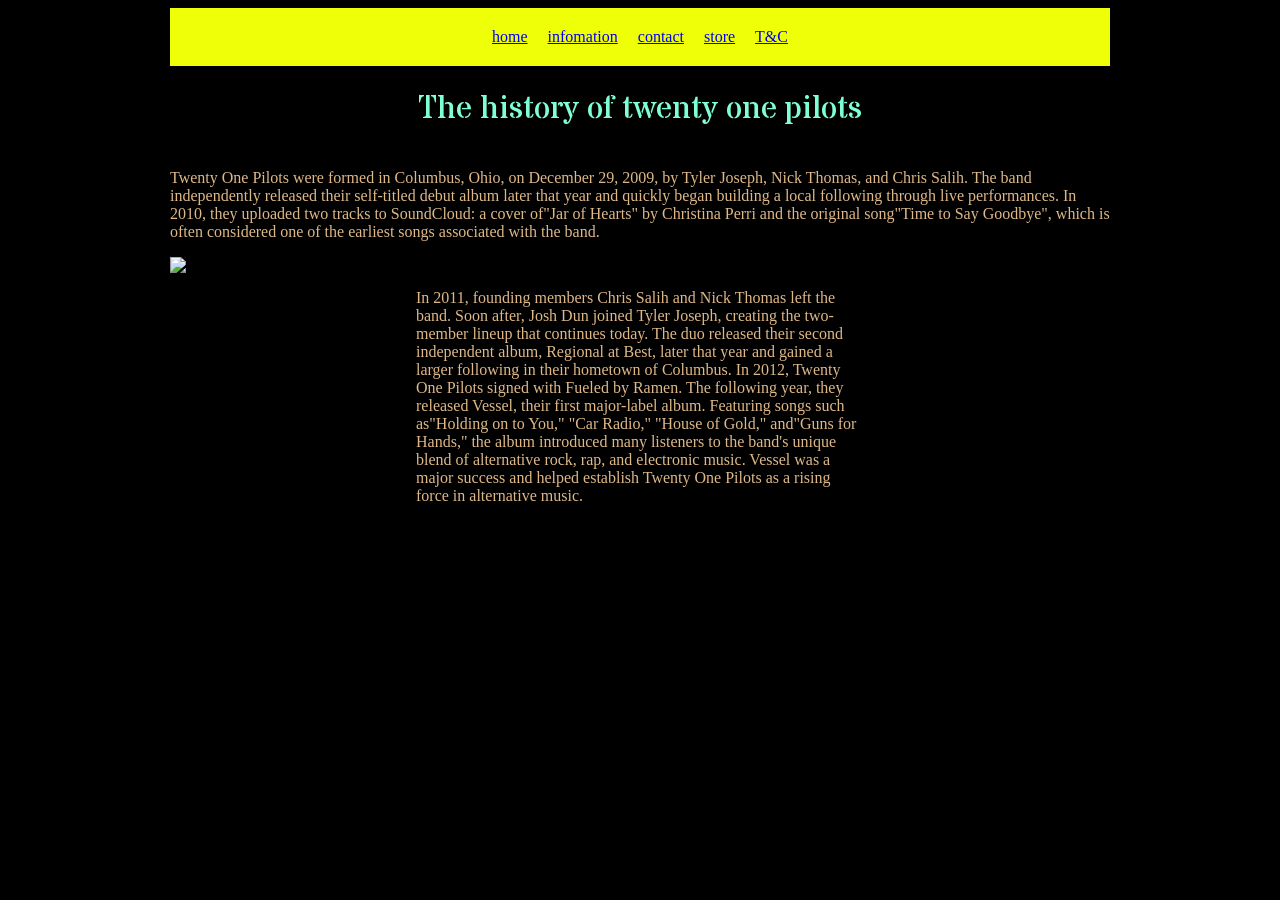
==== info.html @ d61e2f4b "initial commit" ====
<!DOCTYPE html>
<html>

<head>
    <link rel="preconnect" href="https://fonts.googleapis.com">
    <link rel="preconnect" href="https://fonts.gstatic.com" crossorigin>
    <link href="https://fonts.googleapis.com/css2?family=Stardos+Stencil:wght@400;700&display=swap" rel="stylesheet">
    <title>info page</title>
    <link rel="stylesheet" href="style.css">
</head>


<body>
    <div id="body-container">
    <div class="topnav">
        <span><a href="index.html">home</a></span>
        <span><a href="info.html">infomation</a></span>
        <span><a href="contact.html">contact</a></span>
        <span><a href="store.html">store</a></span>
        <span><a href="terms and condition.html">T&C</a></span>
    </div>


    <h1 class="pagetitle">The history of twenty one pilots</h1>
    <p>Twenty One Pilots were formed in Columbus, Ohio, on December 29, 2009, by Tyler Joseph, Nick Thomas, and Chris Salih. The band independently released their self-titled debut album later that year and quickly began building a local following through live performances. In 2010, they uploaded two tracks to SoundCloud: a cover of"Jar of Hearts" by Christina Perri and the original song"Time to Say Goodbye", which is often considered one of the earliest songs associated with the band.  </p>
      <img src="first album.jpg" width="400px"><main
    
    
    <p> 
    <p> 
     In 2011, founding members Chris Salih and Nick Thomas left the band. Soon after, Josh Dun joined Tyler Joseph, creating the two-member lineup that continues today. The duo released their second independent album, Regional at Best, later that year and gained a larger following in their hometown of Columbus.

 In 2012, Twenty One Pilots signed with Fueled by Ramen. The following year, they released Vessel, their first major-label album. Featuring songs such as"Holding on to You," "Car Radio," "House of Gold," and"Guns for Hands," the album introduced many listeners to the band's unique blend of alternative rock, rap, and electronic music. Vessel was a major success and helped establish Twenty One Pilots as a rising force in alternative music.
    </p>
        
    <ul>
   
     
   </ul>
   </div>
</body>

</html>
---- style.css ----
.centre{
    display: flex;
    align-items: center;
    justify-content: center;
}

body {
    background-color: rgb(0, 0, 0);
    color: burlywood;

}

#body-container {
    display:flex;
    flex-direction: column;
    margin: auto;
    max-width:940px;
}



h1 {
    color: aquamarine;
    font-style: italic;
}

.topnav {
    background-color: rgb(239, 255, 8);
    display:flex; 
    gap: 20px;
    align-items:center;
    padding: 20px 40px;
    justify-content:center;
}

.pagetitle {
    font-family: "Stardos Stencil", system-ui;
    font-weight: 400;
    font-style: normal;    
    text-align: center
}
main{
    max-width: 28rem;
    margin-inline: auto;    
    display: flex;
    flex-direction: column;
    align-items: center;
    gap: 1rem;
}

.boxed-list {
    border: 2px solid rgb(237, 250, 1);
    padding: 2em;
    margin: 2em;
 

}

label {
  display: block;
  margin-top: 1rem;
  font-weight: 600;
}
input, select, textarea {
  display: block;
  width: 100%;
  max-width: 36rem;
  font: inherit;
  padding: 0.6rem;
  border: 2px solid #55776e;
  border-radius: 6px;
}
input:user-invalid,
textarea:user-invalid {
  border-color: #b3261e;
  background: #fff1f0;
}
button {
  margin-top: 1rem;
  padding: 0.7rem 1rem;
  font: inherit;
  background-color: #00635b;
  color: white;
  border: 0;
  border-radius: 6px;
  cursor: pointer;
}

/* merch */

.prod-grid {
  display: grid;
  grid-template-columns: repeat(3, 1fr);
  gap: 1rem;

}

.prod-price::before {
    content:'£';
}

.prod-card {
  background: #dff400;
  border: 2px solid #00665f;
  border-radius: 8px;
  padding: 1rem;
}
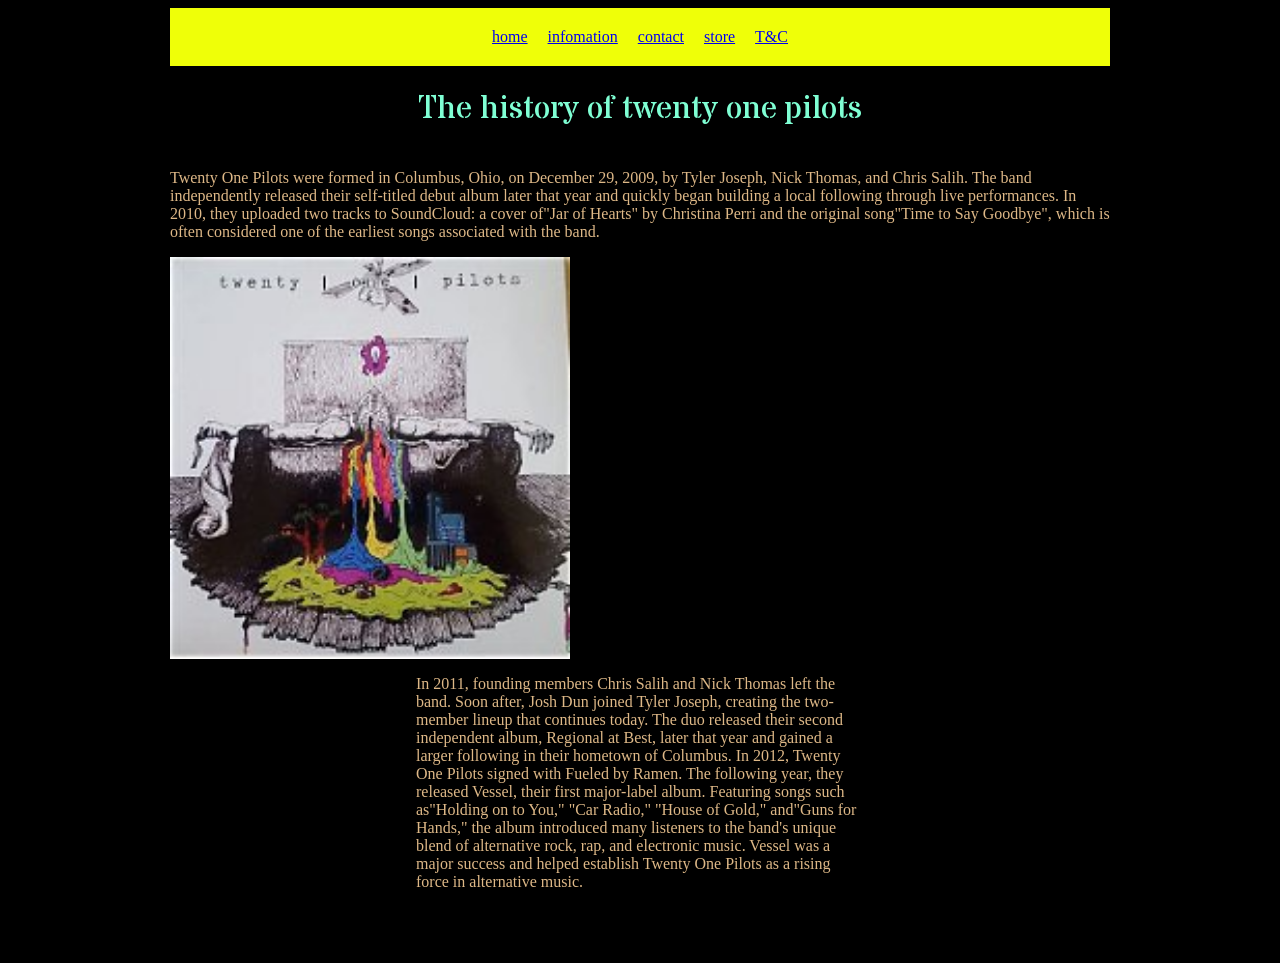
==== commit 35951056: "refixed image link" ====
--- a/info.html
+++ b/info.html
@@ -23,7 +23,7 @@
 
     <h1 class="pagetitle">The history of twenty one pilots</h1>
     <p>Twenty One Pilots were formed in Columbus, Ohio, on December 29, 2009, by Tyler Joseph, Nick Thomas, and Chris Salih. The band independently released their self-titled debut album later that year and quickly began building a local following through live performances. In 2010, they uploaded two tracks to SoundCloud: a cover of"Jar of Hearts" by Christina Perri and the original song"Time to Say Goodbye", which is often considered one of the earliest songs associated with the band.  </p>
-      <img src="first album.jpg" width="400px"><main
+      <img src="images/first album.jpg" width="400px"><main
     
     
     <p> 
--- a/style.css
+++ b/style.css
@@ -106,4 +106,11 @@
   padding: 1rem;
 }
 
-
+header {
+  display: flex;
+  justify-content: space-between;
+  align-items: center;
+  padding: 1rem;
+  background-color: #00665f;
+  color: white;
+}
